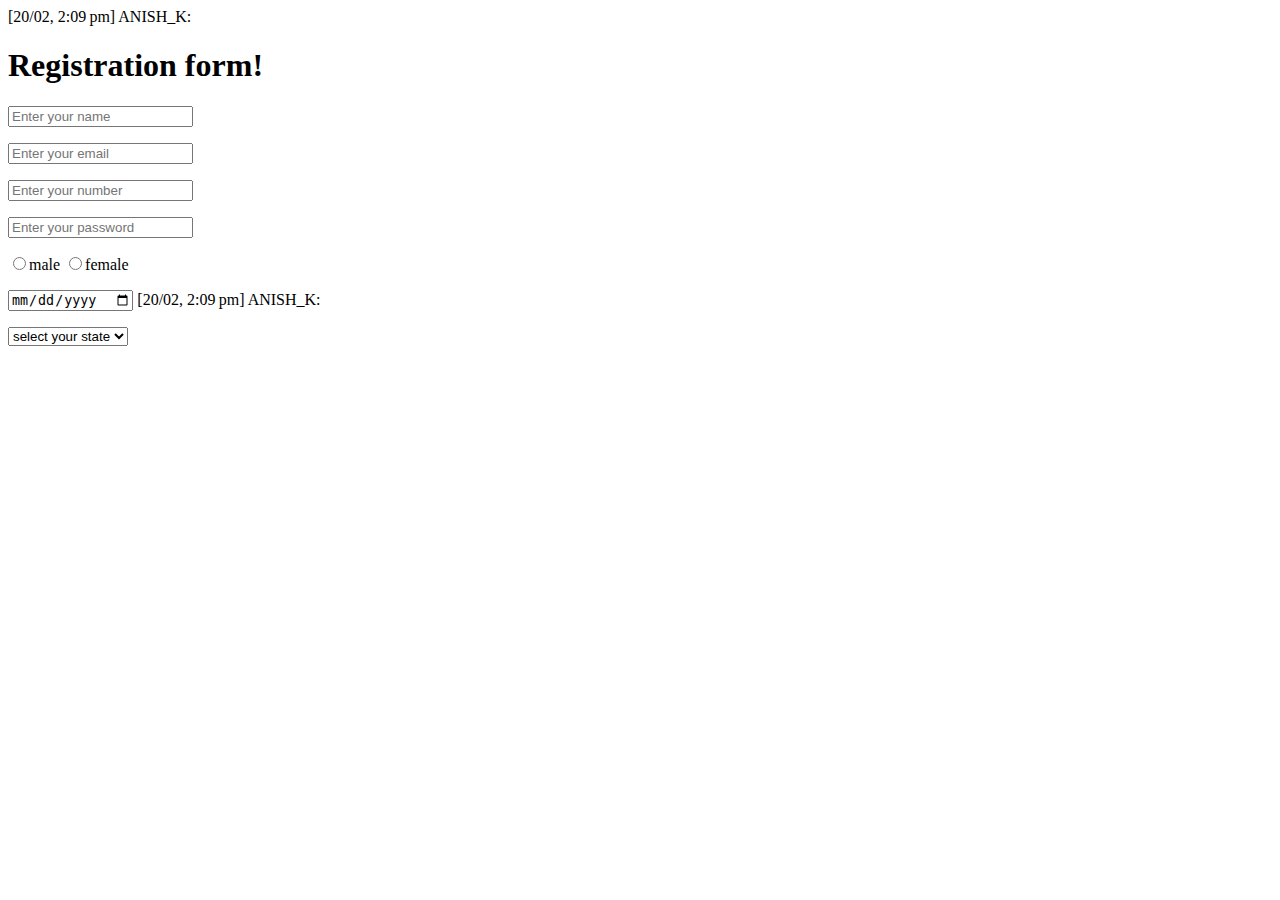
==== index.html @ 1f51c180 "Add files via upload" ====
[20/02, 2:09 pm] ANISH_K: <!DOCTYPE html>
<html lang="en">
<head>
    <meta charset="UTF-8">
    <meta name="viewport" content="width=device-width, initial-scale=1.0">
    <title>Document</title>
</head>
<h1>
  Registration form!
</h1>
<body>
  <p>
  <input type="text"
  placeholder="Enter your name"/>
  </p>
  <p>
    <input type="text"
    placeholder="Enter your email"/>
  </p>
  <p>
    <input type="number"
    placeholder="Enter your number"/>
  </p>
    <p>
      <input type="password"
      placeholder="Enter your password"/>
    </p>
    <p>
      <input type="radio" name="gender"/>male
      <input type="radio" name="gender"/>female
    </p>
    <input type="date"
    placeholder="Enter DOB"/>
</body>
</html>
[20/02, 2:09 pm] ANISH_K: <p>
<select>
<option value="">select your
state</option>
<option value="">AP</option>
<option value="">TS</option>
<option value="">DL</option>
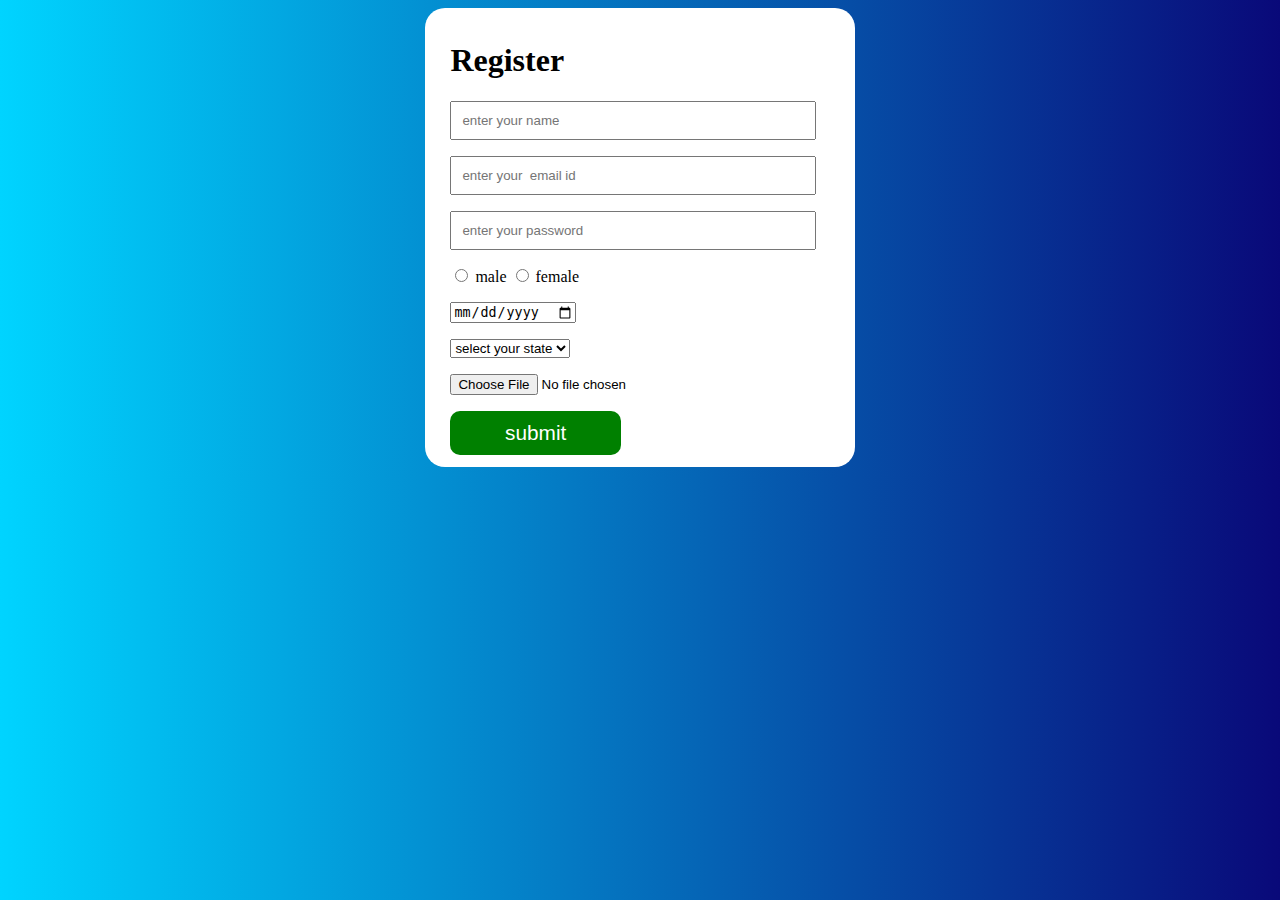
==== commit 9807f93a: "Add files via upload" ====
--- a/index.html
+++ b/index.html
@@ -1,42 +1,91 @@
-[20/02, 2:09 pm] ANISH_K: <!DOCTYPE html>
+<!DOCTYPE html>
 <html lang="en">
+
 <head>
-    <meta charset="UTF-8">
-    <meta name="viewport" content="width=device-width, initial-scale=1.0">
-    <title>Document</title>
+  <meta charset="UTF-8" />
+  <meta name="viewport" content="width=device-width, initial-scale=1.0" />
+  <title>Document</title>
+  <style>
+    h1 {
+      color: black;
+    }
+
+    body {
+      background: rgb(2, 0, 36);
+      background: linear-gradient(90deg,
+          rgba(2, 0, 36, 1) 0%,
+          rgba(0, 212, 255, 1) 0%,
+          rgba(9, 9, 121, 1) 100%);
+    }
+
+    .container {
+      background: white;
+      width: 30%;
+      margin: auto;
+      padding: 1% 2%;
+      border-radius: 20px;
+    }
+
+    .form-field input,
+    .form-field select {
+      width: 90%;
+      padding: 10px;
+    }
+    button{
+      background-color: green;
+      color: white;
+      border: none;
+      padding: 10px;
+      width: 45%;
+      border-radius: 10px;
+      font-size: 1.3rem;
+    }
+
+    @media (max-width:436px) {
+      .container {
+        width: 90%;
+      }
+    }
+  </style>
 </head>
-<h1>
-  Registration form!
-</h1>
+
 <body>
-  <p>
-  <input type="text"
-  placeholder="Enter your name"/>
-  </p>
-  <p>
-    <input type="text"
-    placeholder="Enter your email"/>
-  </p>
-  <p>
-    <input type="number"
-    placeholder="Enter your number"/>
-  </p>
-    <p>
-      <input type="password"
-      placeholder="Enter your password"/>
+  <form class="container" action="/login.html">
+    <h1 class="title">Register</h1>
+    <p class="form-field">
+      <input type="text" placeholder="enter your name" required />
+    </p>
+    <p class="form-field">
+      <input type="email" placeholder="enter your  email id" required />
+    </p>
+    <p class="form-field">
+      <input type="password" placeholder="enter your password" required />
+    </p>
+    <p class="form-radio">
+      <input type="radio" name="gender" />
+      male
+      <input type="radio" name="gender" />
+      female
     </p>
     <p>
-      <input type="radio" name="gender"/>male
-      <input type="radio" name="gender"/>female
+      <input type="date" placeholder="enter your date of birth" required />
     </p>
-    <input type="date"
-    placeholder="Enter DOB"/>
+    <p>
+      <select required>
+        <option value="">select your state</option>
+        <option value="">AP</option>
+        <option value="">TS</option>
+        <option value="">KA</option>
+        <option value="">MP</option>
+        <option value="">UP</option>
+        <option value="">DL</option>
+      </select>
+    </p>
+    <p>
+      <input type="file" />
+    </p>
+    <button>submit</button>
+  </form>
 </body>
-</html>
-[20/02, 2:09 pm] ANISH_K: <p>
-<select>
-<option value="">select your
-state</option>
-<option value="">AP</option>
-<option value="">TS</option>
-<option value="">DL</option>+
+</html>